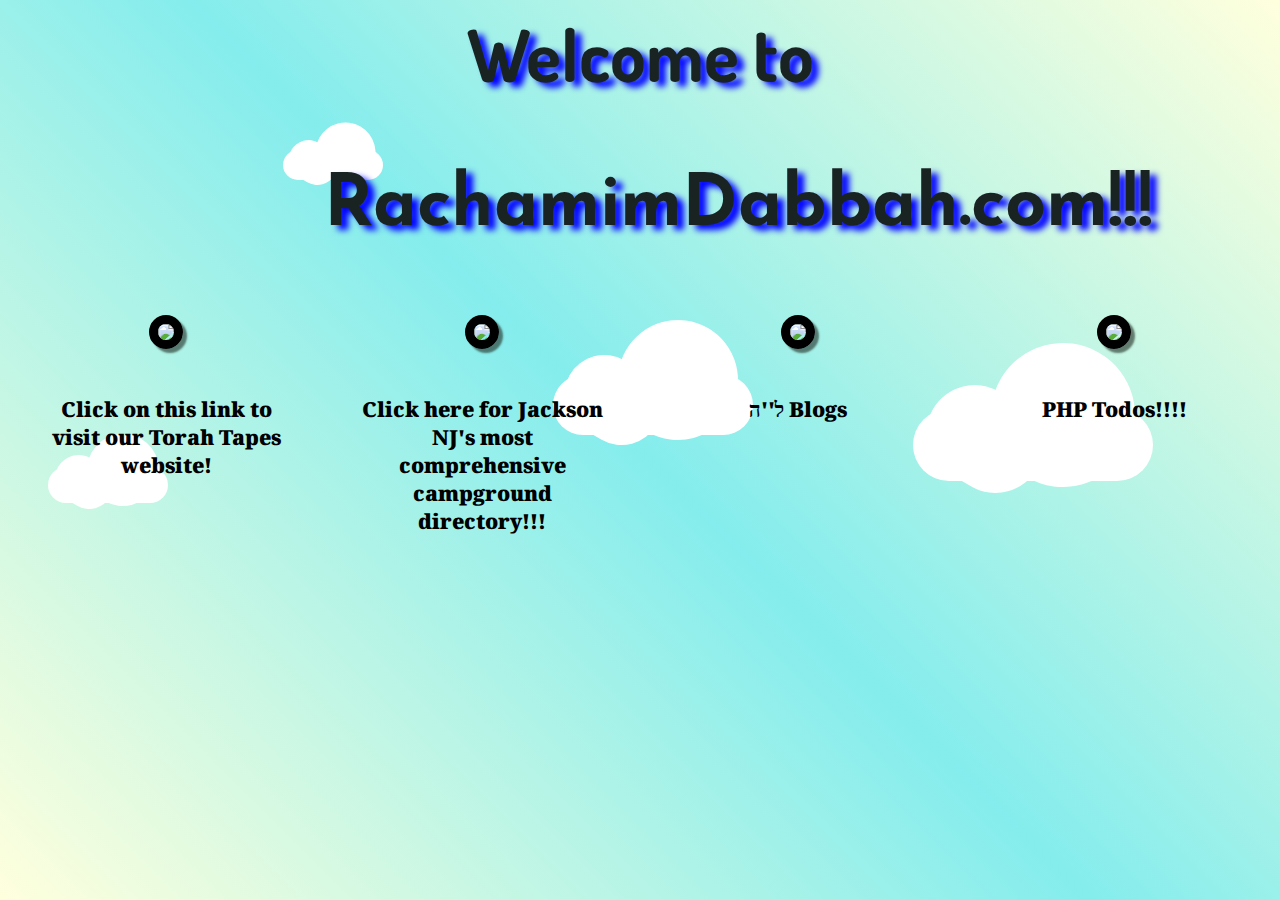
==== index.html @ b07b5dd8 "spin sitename" ====
<!DOCTYPE html>
<html lang="en">

<head>
    <link href="https://fonts.googleapis.com/css?family=Dosis:800|Josefin+Sans|Noto+Serif" rel="stylesheet">
    <link rel="icon" href="download.png">
    <link rel="stylesheet" type="text/css" href="landing.css">
    <meta charset="UTF-8">
    <meta name="viewport" content="width=device-width, initial-scale=1.0">
    <meta http-equiv="X-UA-Compatible" content="ie=edge">
    <title>RachamimDabbah.com</title>
</head>

<body>
    <h1>Welcome to<br><p id="siteName">RachamimDabbah.com!!!</p></h1>
    <div id="main">
        <div id="first" class="linkItem">

            <a href="My-web-pages-folder/Torah-Tapes.html">
                <img src="torahtapes.png">
                <p class="linkText">
                    Click on this link to visit our Torah Tapes website!
                </p>
                
            </a>
        </div>
        <div id="second" class="linkItem">
            <a href="http://www.yelpcamp.rachamimdabbah.com">
                <img src="yelpcamp.png">
                <p class="linkText">
                    Click here for Jackson NJ's most comprehensive campground directory!!!
                </p>
                
            </a>
        </div>
        <div id="third" class="linkItem">

            <a href="https://lhblog.herokuapp.com/blogs">
                <img src="lhblogs.png">
                <p class="linkText">
                         ל''ה Blogs
                        </p>
                        
                    </a>

        </div>
        <div id="fourth" class="linkItem">

            <a href="http://www.phptodos.rachamimdabbah.com">
                        <img src="phptodo.png">
                        <p class="linkText">
                PHP Todos!!!!
            </p>
            
        </a>
        </div>
    </div>
    <div class="cloud x1"></div>
    <div class="cloud x2"></div>
    <div class="cloud x3"></div>
    <div class="cloud x4"></div>
</body>

</html>
---- landing.css ----
*{
    box-sizing: border-box;
    font-family: 'Josefin Sans', sans-serif;
    /* background: linear-gradient(#123, 456, 789) */
}
html {
    min-height: 100%;
    background: linear-gradient( 45deg, #ffd, rgba(47, 224, 224, 0.59),
    #ffd);
}  
h1{
    position: relative;
    z-index: 2;
    color: #182322;
    text-shadow: 7px 5px 6px  blue;
    animation: 1s linear 0s 1 slideInFromTop;
    width: 50%;
    text-align: center;
    margin: 0 auto;
    /* font-family: 'Noto Serif', serif; */
    font-size: 4.5em;
    font-family: 'Dosis', sans-serif;
    margin-bottom: 25px;
}
#siteName{
    animation: 1s linear 0s 1 spinIn;
}
img{
    box-shadow: 4px 4px 2px rgba(34, 49, 39, 0.62);
    width: 100%;
    border: 9px solid #000;
    border-radius: 100em;
    overflow: hidden;
    transition: 500ms;
}
#main{
    margin-top: 5%;
    display: flex;
    flex-wrap: wrap;
    justify-content: space-around;
    align-items: flex-start;
    flex: 1;
}
.linkItem{
    z-index: 2;
    /* margin: 4% auto; */
    width: 250px;
    /* height:  */
}
#first{
    animation: 2s ease-in-out 0s 1 slideInFromLeft;
}
#second{
    animation: 2s ease-in-out 0s 1 slideInFromOnTop;
}
#third{
    animation: 2s ease-in-out 0s 1 slideInFromOnBottom;
}
#fourth{
    animation: 2s ease-in-out 0s 1 slideInFromRight;
}
a{
    position: relative;
    transition: 1s;
    display: block;
    text-align: center;
    text-decoration: none;
}
a:hover img{
    text-decoration: none;
    transform: scale(1.3) rotateZ(-360deg);
    box-shadow: 8px 8px 8px rgba(34, 49, 39, 0.62);
}
.linkText{
    margin-top: 2em;
    font-family: 'Noto Serif';
    font-size: 1.3em;
    color: #000;
    font-weight: 900;
}
.linkText:hover{
    color: #DA1919;
}
@keyframes slideInFromTop {
    0% {
        transform: translateX(-100%) translateY(-100%);
    }
    33% {
        transform: translate(-25%, 0);
    }
    66%{
        transform: translate(-5%, -25%);
    }
    70%{
        transform: translate(-4%, -20%);
    }
    75%{
        transform: translate(-3%, -15%);
    }
    100% {
        transform: translateX(0) translateY(0);
    }
  }

  @keyframes slideInFromLeft{
    0% {
        transform: translate(-150%, -150%);
    }
    50% {
        transform: translate(-150%, -150%);
    }
    100% {
        transform: translate(0);
    }
}
  @keyframes slideInFromRight{
    0% {
        transform: translate(150%, -150%);
    }
    50% {
        transform: translate(150%, -250%);
    }
    100% {
        transform: translate(0);
    }
}
  @keyframes slideInFromOnTop{
    0% {
        transform: translateY(-250%);
    }
    50% {
        transform: translateY(-250%);
    }
    100% {
        transform: translateX(0);
    }
}
  @keyframes slideInFromOnBottom{
    0% {
        transform:translateY(250%);
    }
    50% {
        transform:translateY(250%);
    }
    100% {
        transform: translate(0);
    }
}

.cloud {
	width: 200px; height: 60px;
	background: #fff;
	z-index: 1;
	border-radius: 200px;
	-moz-border-radius: 200px;
	-webkit-border-radius: 200px;
	
	position: relative; 
}

.cloud:before, .cloud:after {
	content: '';
	position: absolute; 
	background: #fff;
	width: 100px; height: 80px;
	position: absolute; top: -15px; left: 10px;
	
	border-radius: 100px;
	-moz-border-radius: 100px;
	-webkit-border-radius: 100px;
	
	-webkit-transform: rotate(30deg);
	transform: rotate(30deg);
	-moz-transform: rotate(30deg);
}

.cloud:after {
	width: 120px; height: 120px;
	top: -55px; left: auto; right: 15px;
}
.x1{
    transform: scale(0.6);
    top: -100px;
    animation: 23s linear 0s infinite movecloud;
}
.x2{
    transform: scale(1.2);
    top: -200px;
     left: 925px;
    animation: 25s linear 0s infinite movecloud;
}
.x3{
    top: -300px;
     left: 545px;
    animation: 20s linear 0s infinite movecloud;
}
.x4{
    transform: scale(0.5);
    top: -600px;
     left: 225px;
    animation: 27s linear 0s infinite movecloud;
}
@keyframes movecloud{
    0%{
        margin-left: 1000px;
    }
    100%{
        margin-left: -1000px;
    }
}
@keyframes spinIn {
    0%{
        transform: rotateX(0deg)
    }
    100%{
        transform: rotateX(2160deg)
    }
}
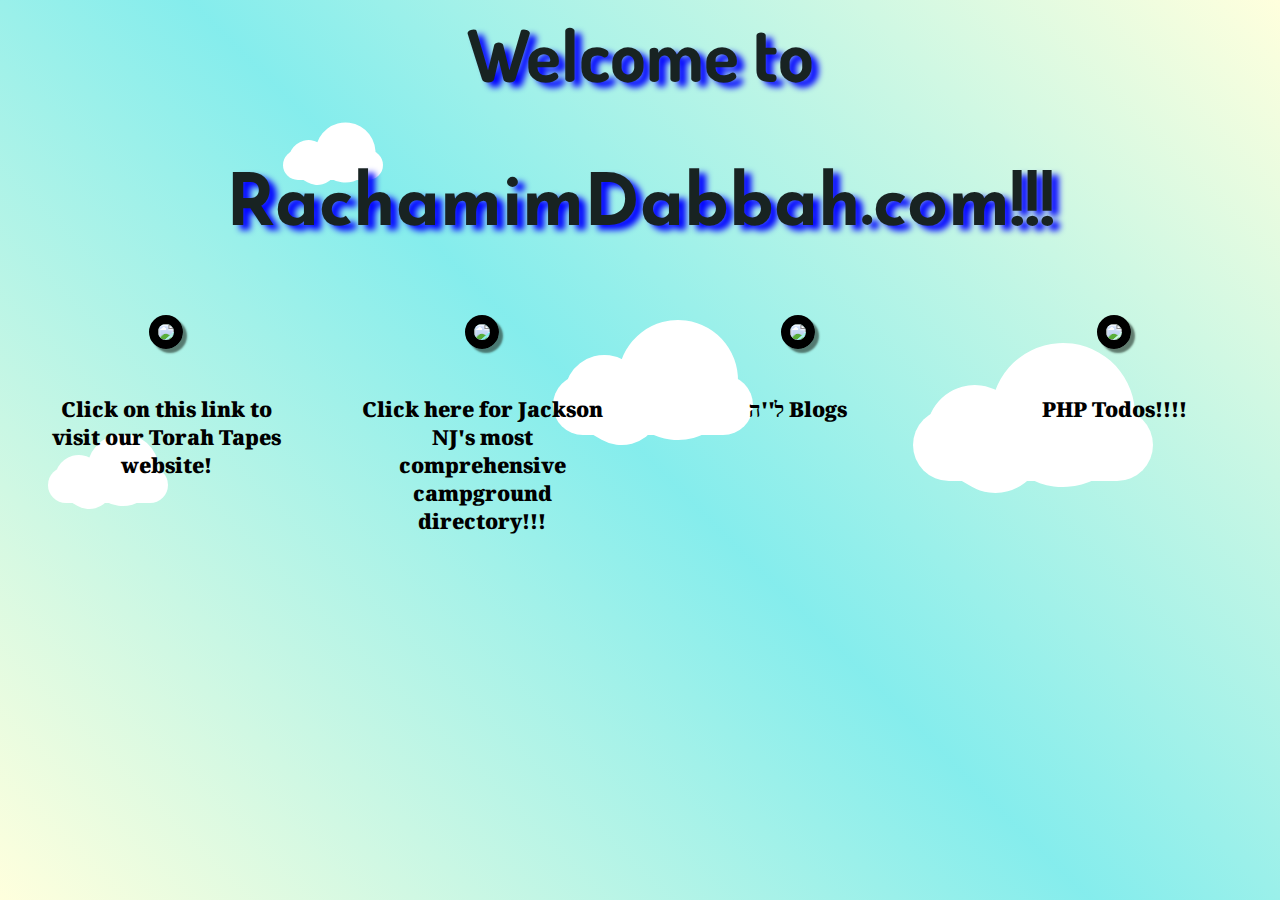
==== commit 771d3205: "moved around link animation" ====
--- a/index.html
+++ b/index.html
@@ -12,7 +12,7 @@
 </head>
 
 <body>
-    <h1>Welcome to<br><p id="siteName">RachamimDabbah.com!!!</p></h1>
+    <h1>Welcome to<p id="siteName">RachamimDabbah.com!!!</p></h1>
     <div id="main">
         <div id="first" class="linkItem">
 
--- a/landing.css
+++ b/landing.css
@@ -5,25 +5,26 @@
 }
 html {
     min-height: 100%;
+    /* min-width: 100%; */
+    overflow-x: hidden;
     background: linear-gradient( 45deg, #ffd, rgba(47, 224, 224, 0.59),
     #ffd);
-}  
+} 
 h1{
+    white-space: wrap;
     position: relative;
     z-index: 2;
     color: #182322;
     text-shadow: 7px 5px 6px  blue;
     animation: 1s linear 0s 1 slideInFromTop;
-    width: 50%;
     text-align: center;
     margin: 0 auto;
-    /* font-family: 'Noto Serif', serif; */
     font-size: 4.5em;
     font-family: 'Dosis', sans-serif;
     margin-bottom: 25px;
 }
 #siteName{
-    animation: 1s linear 0s 1 spinIn;
+    animation: 2s linear 0s 1 spinIn;
 }
 img{
     box-shadow: 4px 4px 2px rgba(34, 49, 39, 0.62);
@@ -48,16 +49,16 @@
     /* height:  */
 }
 #first{
+    animation: 3s ease-in-out 0s 1 slideInFromRight;
+}
+#second{
+    animation: 2500ms ease-in-out 0s 1 slideInFromOnBottom;
+}
+#third{
+    animation: 2250ms ease-in-out 0s 1 slideInFromOnTop;
+}
+#fourth{
     animation: 2s ease-in-out 0s 1 slideInFromLeft;
-}
-#second{
-    animation: 2s ease-in-out 0s 1 slideInFromOnTop;
-}
-#third{
-    animation: 2s ease-in-out 0s 1 slideInFromOnBottom;
-}
-#fourth{
-    animation: 2s ease-in-out 0s 1 slideInFromRight;
 }
 a{
     position: relative;
@@ -104,10 +105,10 @@
 
   @keyframes slideInFromLeft{
     0% {
-        transform: translate(-150%, -150%);
-    }
-    50% {
-        transform: translate(-150%, -150%);
+        transform: translate(-250%, -250%);
+    }
+    50% {
+        transform: translate(-250%, -250%);
     }
     100% {
         transform: translate(0);
@@ -115,10 +116,10 @@
 }
   @keyframes slideInFromRight{
     0% {
-        transform: translate(150%, -150%);
-    }
-    50% {
-        transform: translate(150%, -250%);
+        transform: translate(250%, -250%);
+    }
+    50% {
+        transform: translate(250%, -250%);
     }
     100% {
         transform: translate(0);
@@ -212,7 +213,13 @@
     0%{
         transform: rotateX(0deg)
     }
+    30%{
+        transform: rotateX(7920deg)
+    }
+    50%{
+        transform: rotateX(8540deg)
+    }
     100%{
-        transform: rotateX(2160deg)
-    }
-}
+        transform: rotateX(8640deg)
+    }
+}
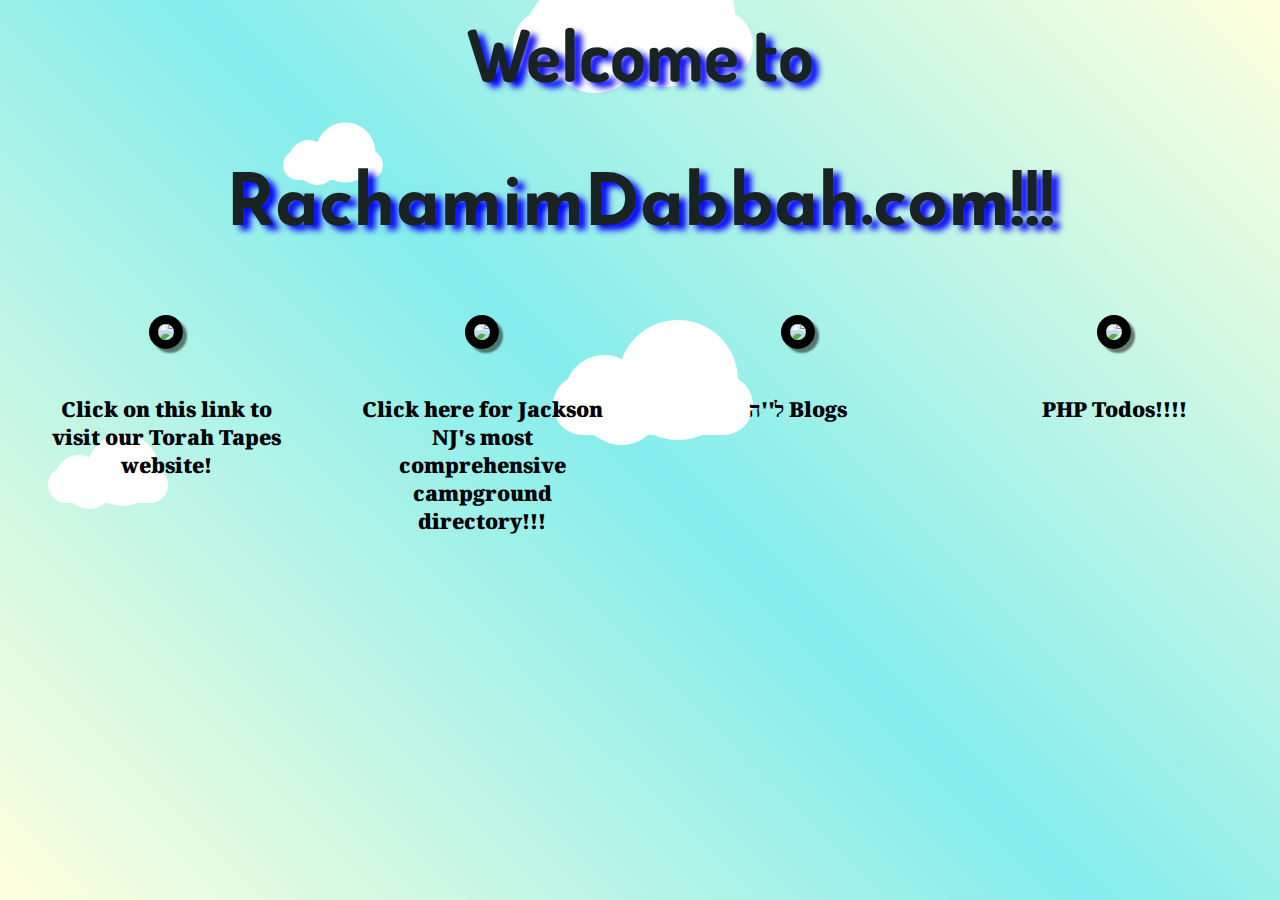
==== commit db9ca3f1: "highered one cloud" ====
--- a/index.html
+++ b/index.html
@@ -59,6 +59,17 @@
     <div class="cloud x2"></div>
     <div class="cloud x3"></div>
     <div class="cloud x4"></div>
+    <script>
+        Array.from(document.querySelectorAll('a')).forEach(link =>{
+            link.addEventListener('click', e =>{
+                e.preventDefault();
+                setTimeout(function(){
+                    console.log(e)
+                    e.defaultPrevented =  false;
+                }, 2000)
+            })
+        })
+    </script>
 </body>
 
 </html>--- a/landing.css
+++ b/landing.css
@@ -186,8 +186,8 @@
 }
 .x2{
     transform: scale(1.2);
-    top: -200px;
-     left: 925px;
+    top: -600px;
+     left: 525px;
     animation: 25s linear 0s infinite movecloud;
 }
 .x3{
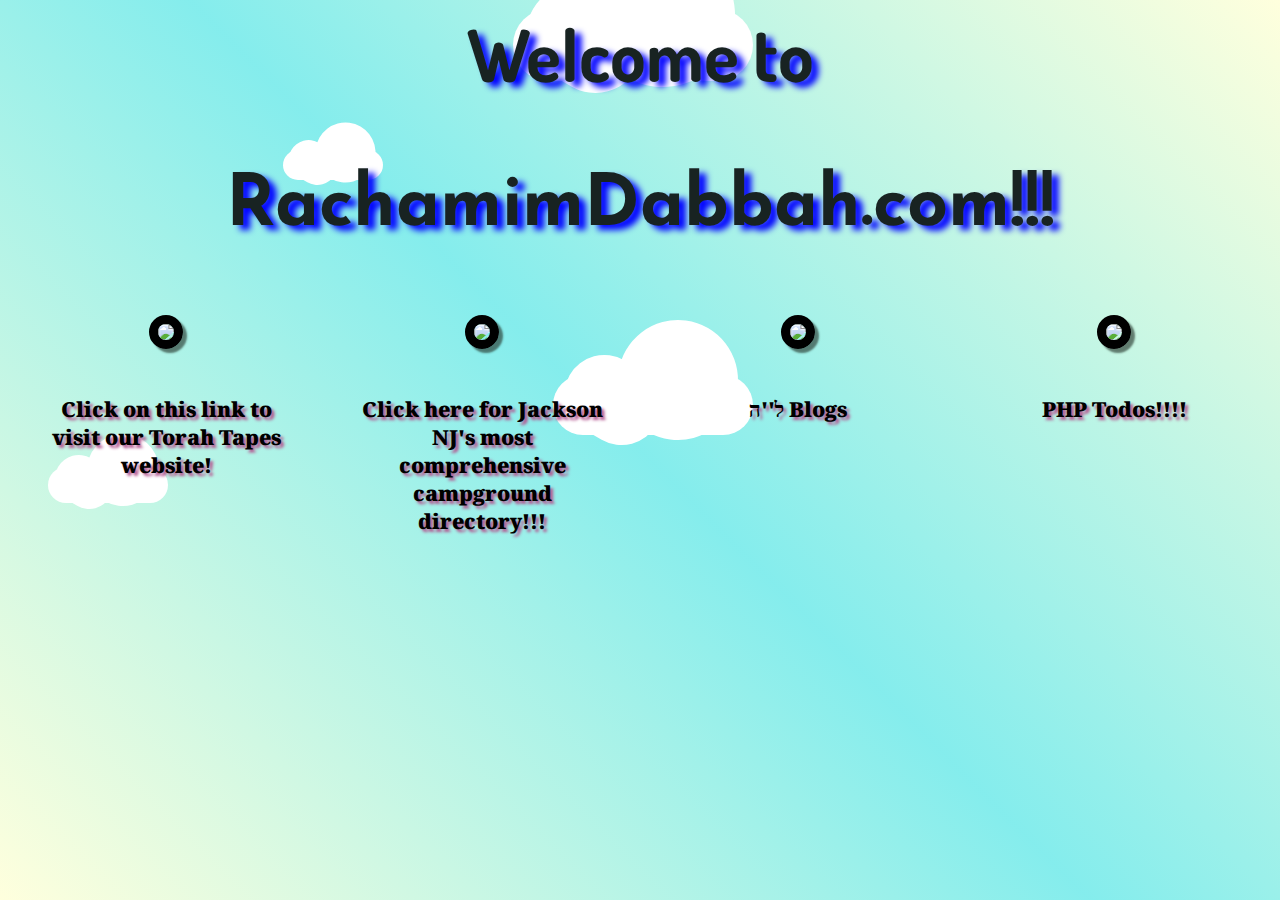
==== commit 9cb1d8a2: "commented out preventdefault till it works" ====
--- a/index.html
+++ b/index.html
@@ -60,15 +60,16 @@
     <div class="cloud x3"></div>
     <div class="cloud x4"></div>
     <script>
-        Array.from(document.querySelectorAll('a')).forEach(link =>{
-            link.addEventListener('click', e =>{
-                e.preventDefault();
-                setTimeout(function(){
-                    console.log(e)
-                    e.defaultPrevented =  false;
-                }, 2000)
-            })
-        })
+        // Array.from(document.querySelectorAll('a')).forEach(link =>{
+        //     link.addEventListener('click', e =>{
+        //         e.preventDefault();
+        //         setTimeout(link.addEventListener('click', function (e){
+        //             console.log(e.defaultPrevented)
+        //             return true;
+        //         }), 2000)
+        //             console.log(e.defaultPrevented)
+        //     })
+        // })
     </script>
 </body>
 
--- a/landing.css
+++ b/landing.css
@@ -1,11 +1,9 @@
 *{
     box-sizing: border-box;
     font-family: 'Josefin Sans', sans-serif;
-    /* background: linear-gradient(#123, 456, 789) */
 }
 html {
     min-height: 100%;
-    /* min-width: 100%; */
     overflow-x: hidden;
     background: linear-gradient( 45deg, #ffd, rgba(47, 224, 224, 0.59),
     #ffd);
@@ -49,16 +47,16 @@
     /* height:  */
 }
 #first{
-    animation: 3s ease-in-out 0s 1 slideInFromRight;
+    animation: 4s ease-in-out 0s 1 slideInFromRight;
 }
 #second{
-    animation: 2500ms ease-in-out 0s 1 slideInFromOnBottom;
+    animation: 3500ms ease-in-out 0s 1 slideInFromOnBottom;
 }
 #third{
-    animation: 2250ms ease-in-out 0s 1 slideInFromOnTop;
+    animation: 3250ms ease-in-out 0s 1 slideInFromOnTop;
 }
 #fourth{
-    animation: 2s ease-in-out 0s 1 slideInFromLeft;
+    animation: 3s ease-in-out 0s 1 slideInFromLeft;
 }
 a{
     position: relative;
@@ -78,6 +76,7 @@
     font-size: 1.3em;
     color: #000;
     font-weight: 900;
+    text-shadow: 3px 3px 3px #b45891;
 }
 .linkText:hover{
     color: #DA1919;
@@ -216,7 +215,7 @@
     30%{
         transform: rotateX(7920deg)
     }
-    50%{
+    40%{
         transform: rotateX(8540deg)
     }
     100%{
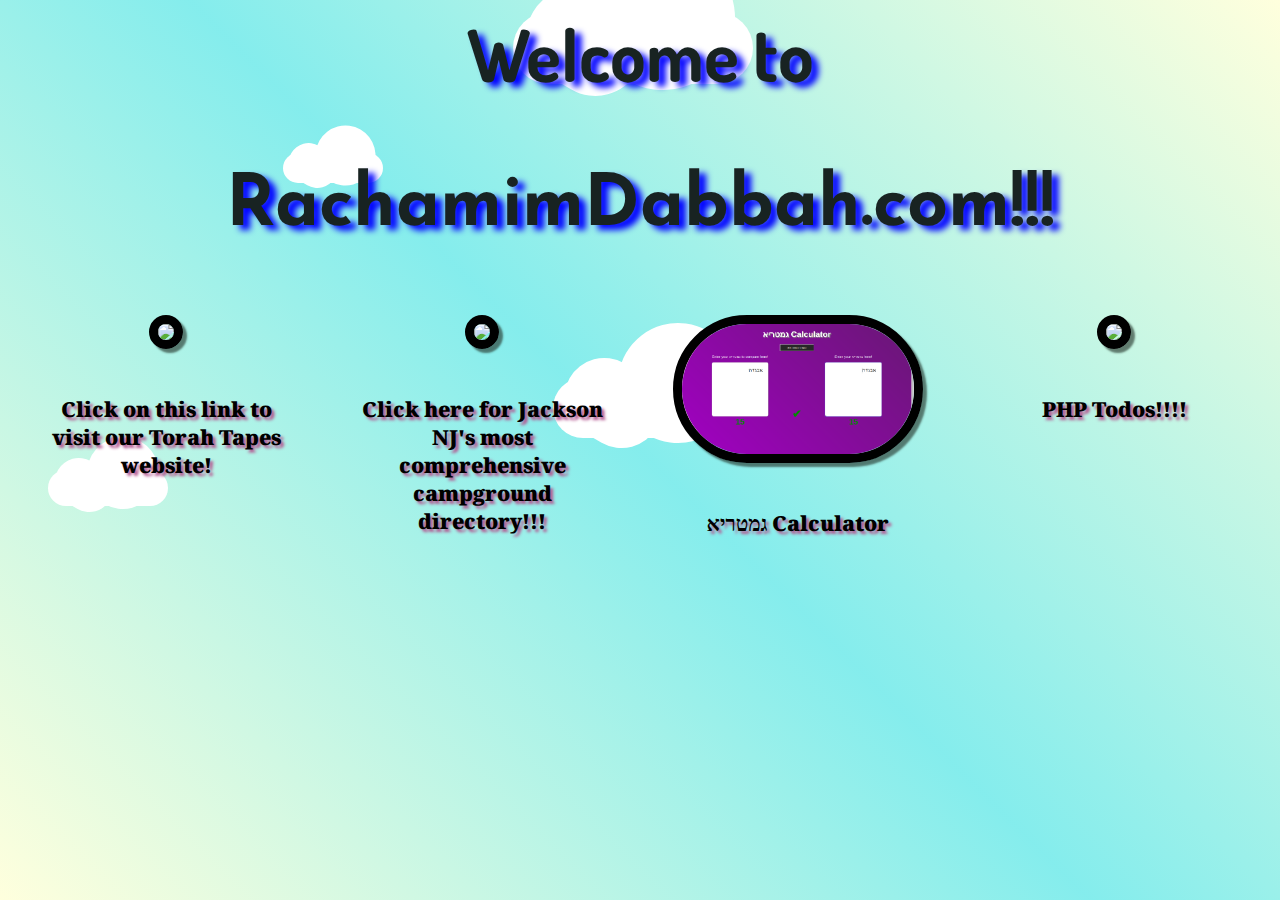
==== commit e72670df: "calculator working." ====
--- a/index.html
+++ b/index.html
@@ -12,11 +12,13 @@
 </head>
 
 <body>
-    <h1>Welcome to<p id="siteName">RachamimDabbah.com!!!</p></h1>
+    <h1>Welcome to
+        <p id="siteName">RachamimDabbah.com!!!</p>
+    </h1>
     <div id="main">
         <div id="first" class="linkItem">
 
-            <a href="My-web-pages-folder/Torah-Tapes.html">
+            <a href="Torah-Tapes.html">
                 <img src="torahtapes.png">
                 <p class="linkText">
                     Click on this link to visit our Torah Tapes website!
@@ -35,10 +37,10 @@
         </div>
         <div id="third" class="linkItem">
 
-            <a href="https://lhblog.herokuapp.com/blogs">
-                <img src="lhblogs.png">
+            <a href="gematriah.html">
+                <img src="gematria.png">
                 <p class="linkText">
-                         ל''ה Blogs
+                         גמטריא Calculator
                         </p>
                         
                     </a>
@@ -60,16 +62,19 @@
     <div class="cloud x3"></div>
     <div class="cloud x4"></div>
     <script>
-        // Array.from(document.querySelectorAll('a')).forEach(link =>{
-        //     link.addEventListener('click', e =>{
-        //         e.preventDefault();
-        //         setTimeout(link.addEventListener('click', function (e){
-        //             console.log(e.defaultPrevented)
-        //             return true;
-        //         }), 2000)
-        //             console.log(e.defaultPrevented)
-        //     })
-        // })
+        console.log(location)
+        const links = Array.from(document.querySelectorAll('a'));
+        const pictures = document.querySelectorAll('img');
+        links.forEach((link, i) => {
+            link.addEventListener('click', e => {
+                e.preventDefault();
+                pictures[i].className = 'clicked';
+                setTimeout(() => {
+                    console.log(link.href)
+                    location.href = link.href;
+                }, 4000)
+            });
+        })
     </script>
 </body>
 
--- a/landing.css
+++ b/landing.css
@@ -42,9 +42,7 @@
 }
 .linkItem{
     z-index: 2;
-    /* margin: 4% auto; */
     width: 250px;
-    /* height:  */
 }
 #first{
     animation: 4s ease-in-out 0s 1 slideInFromRight;
@@ -66,9 +64,22 @@
     text-decoration: none;
 }
 a:hover img{
-    text-decoration: none;
     transform: scale(1.3) rotateZ(-360deg);
     box-shadow: 8px 8px 8px rgba(34, 49, 39, 0.62);
+}
+.clicked{
+    box-shadow: 8px 8px 8px rgba(34, 49, 39, 0.62);
+    transform: scale(1.3);
+    animation: 5s ease-in 0s 1 clickLink;
+}
+@keyframes clickLink{
+    0%{
+        transform: rotateY(0deg);
+    }
+    100%{
+        transform: rotateY(13160deg);
+    }
+
 }
 .linkText{
     margin-top: 2em;
@@ -78,7 +89,7 @@
     font-weight: 900;
     text-shadow: 3px 3px 3px #b45891;
 }
-.linkText:hover{
+a:hover .linkText{
     color: #DA1919;
 }
 @keyframes slideInFromTop {
